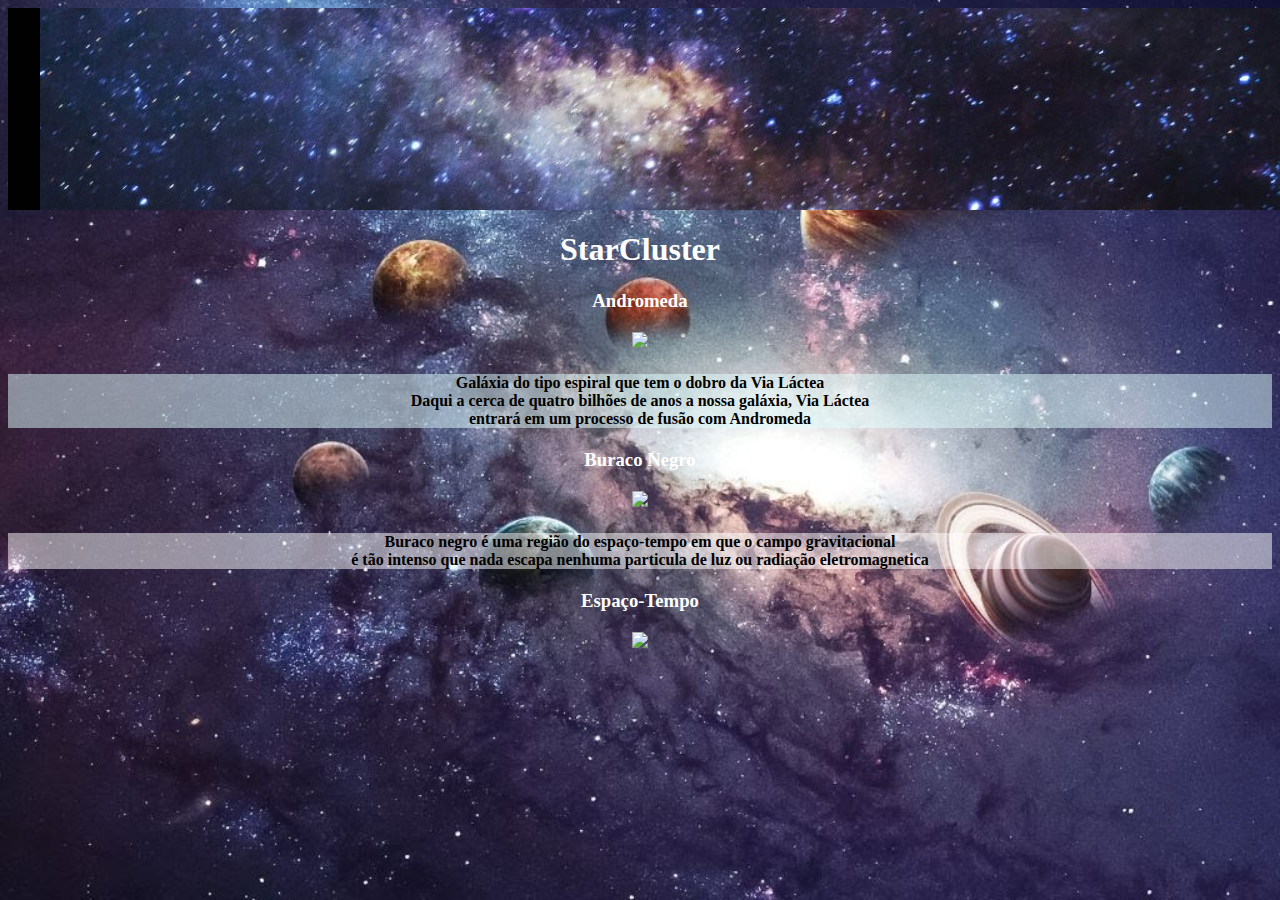
==== index.html @ d93ae9c5 "mudei banner e background e centralizei imagens" ====
<!DOCTYPE html>
<html lang="en">
<head>
    <meta charset="UTF-8">
    <meta http-equiv="X-UA-Compatible" content="IE=edge">
    <meta name="viewport" content="width=device-width, initial-scale=1.0">
    <title>Pleiades</title>
</head>
<body>
    
        <header class="cabecalho">
            <img class="logo" alt="logo" src="banner.jpg">
            <ul>
                <li><a class="menu" href="https://www.youtube.com">inicio</a></li>
                <li><a class="menu" href="https://pt.wikipedia.org/wiki/Rocinha">rocinha</a></li>
            </ul>
        </header>


    <link rel="stylesheet" href="style.css">
    
   
        <h1 class="sla">StarCluster</h1>
        
            <h3 class="sla">Andromeda </h3>
            <h3> <img src="https://static.wikia.nocookie.net/brawlhalla_gamepedia/images/5/53/AniAvatar_The_Cosmos.gif/revision/latest/scale-to-width-down/100?cb=20220119212652" width="200"> </h3>
            
           <h4 class="andromeda">Galáxia do tipo espiral que tem o dobro da Via Láctea<Br> Daqui a cerca de quatro bilhões de anos a nossa galáxia, Via Láctea<br>entrará em um processo de fusão com Andromeda </h4>
            
            <h3 class="sla">Buraco Negro
           <h3> <img src="https://static.wikia.nocookie.net/brawlhalla_gamepedia/images/f/f6/AniAvatar_Black_Hole.gif/revision/latest/scale-to-width-down/100?cb=20220119212559"width="200"> </h3>
             
            <h4 class="black-hole">Buraco negro é uma região do espaço-tempo em que o campo gravitacional<br>
           é tão intenso que nada escapa nenhuma particula de luz ou radiação eletromagnetica
            </h4>
            




             <h3  class="sla">Espaço-Tempo</h3>
            <h3><img src="https://static.wikia.nocookie.net/brawlhalla_gamepedia/images/b/b9/AniAvatar_Space-Time_Continuum.gif/revision/latest/scale-to-width-down/100?cb=20220119212618"width="200"> </h3>
        </body>
</html>
---- style.css ----
body {
    background: url(planetas.jpg);
    background-size: cover;
    background-repeat: attachement;
    background-attachment: fixed;

}

.menu {
    color: blue;

}

.cabecalho { 
align-items: center;
background-color: rgb(1, 1, 2); 
display: flex;
justify-content: space-between;
padding-left: 2rem;
padding-right: 2rem;

}

.sla{
    color:rgb(255, 255, 255);
          
      }
      
 .black-hole {
      background-color: rgb(255, 255, 255,0.5);
  }
  
 
      .andromeda{
          background-color: rgb(225, 255, 255,0.5);
      }


      .space-time {
        
        background-color: rgb(255, 255, 255,0.5);

      }


h3{

text-align: center;

}

h1{

 text-align: center;   

}

h4{

    text-align: center;   
}
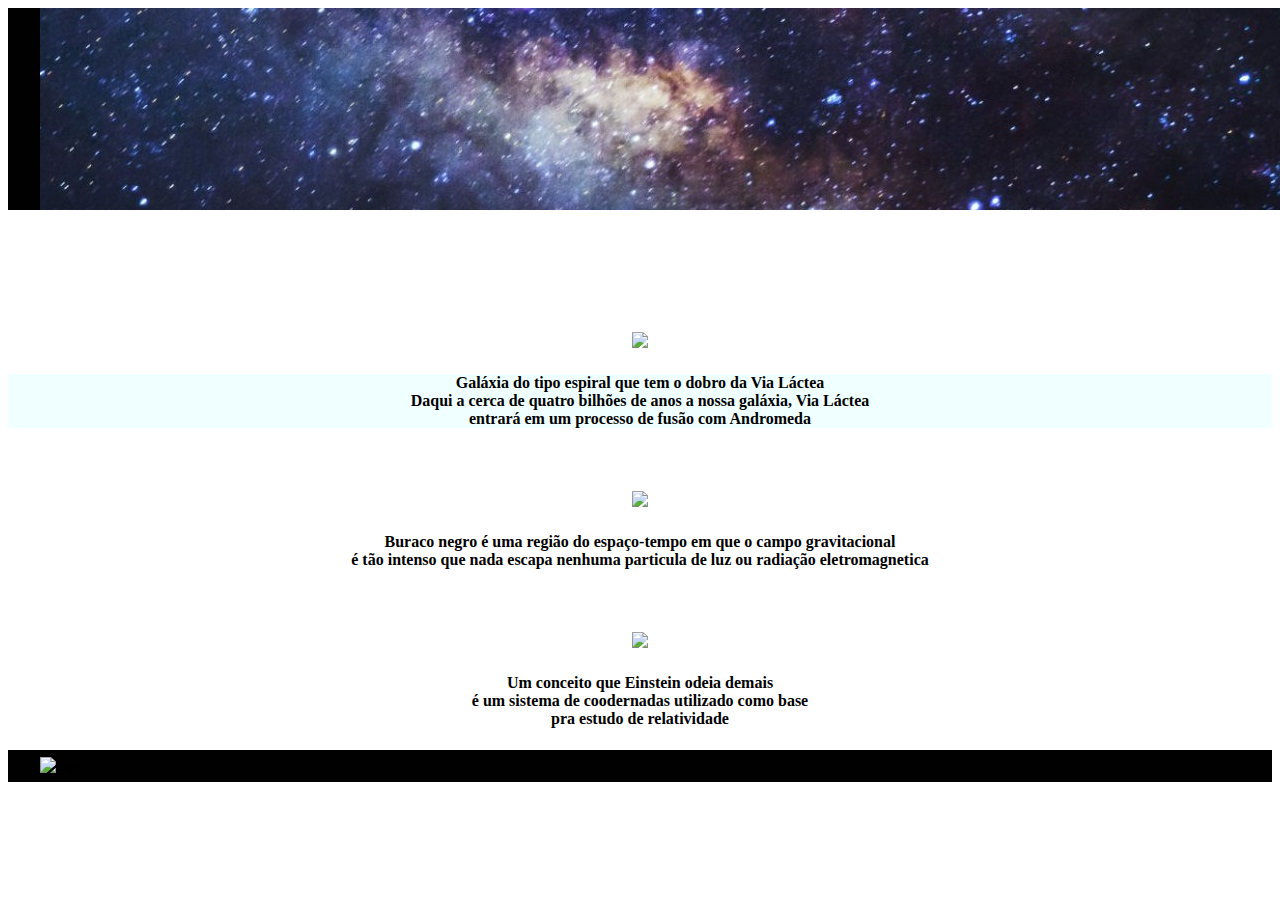
==== commit 1e001f0b: "att novinha" ====
--- a/index.html
+++ b/index.html
@@ -11,8 +11,8 @@
         <header class="cabecalho">
             <img class="logo" alt="logo" src="banner.jpg">
             <ul>
-                <li><a class="menu" href="https://www.youtube.com">inicio</a></li>
-                <li><a class="menu" href="https://pt.wikipedia.org/wiki/Rocinha">rocinha</a></li>
+                <li><a class="menu" href="index.html"> 😊-inicio</a></li>
+                <li><a class="menu" href="links.html"> 💻-Links</a></li>
             </ul>
         </header>
 
@@ -33,12 +33,17 @@
             <h4 class="black-hole">Buraco negro é uma região do espaço-tempo em que o campo gravitacional<br>
            é tão intenso que nada escapa nenhuma particula de luz ou radiação eletromagnetica
             </h4>
-            
+        
+             <h3  class="sla">Espaço-Tempo</h3>
+            <h3><img src="https://static.wikia.nocookie.net/brawlhalla_gamepedia/images/b/b9/AniAvatar_Space-Time_Continuum.gif/revision/latest/scale-to-width-down/100?cb=20220119212618"width="200"> </h3>
+            <h4 class="space-time">Um conceito que Einstein odeia demais<br>
+            é um sistema de coodernadas utilizado como base<br>
+            pra estudo de relatividade
+                </h4>
+        </body>
+</html>
 
 
-
-
-             <h3  class="sla">Espaço-Tempo</h3>
-            <h3><img src="https://static.wikia.nocookie.net/brawlhalla_gamepedia/images/b/b9/AniAvatar_Space-Time_Continuum.gif/revision/latest/scale-to-width-down/100?cb=20220119212618"width="200"> </h3>
-        </body>
-</html>+<footer class="pecalho">
+    <img class="logo" alt="logo" src="astronauta.jpg">
+    <ul>--- a/style.css
+++ b/style.css
@@ -1,5 +1,5 @@
 body {
-    background: url(planetas.jpg);
+    background: url(galaxia.jpeg);
     background-size: cover;
     background-repeat: attachement;
     background-attachment: fixed;
@@ -7,7 +7,7 @@
 }
 
 .menu {
-    color: blue;
+    color: rgb(218, 16, 16);
 
 }
 
@@ -60,6 +60,15 @@
     text-align: center;   
 }
 
+.pecalho { 
+    align-items: center;
+    background-color: rgb(1, 1, 2); 
+    display: flex;
+    justify-content: space-between;
+    padding-left: 2rem;
+    padding-right: 2rem;
 
 
 
+
+    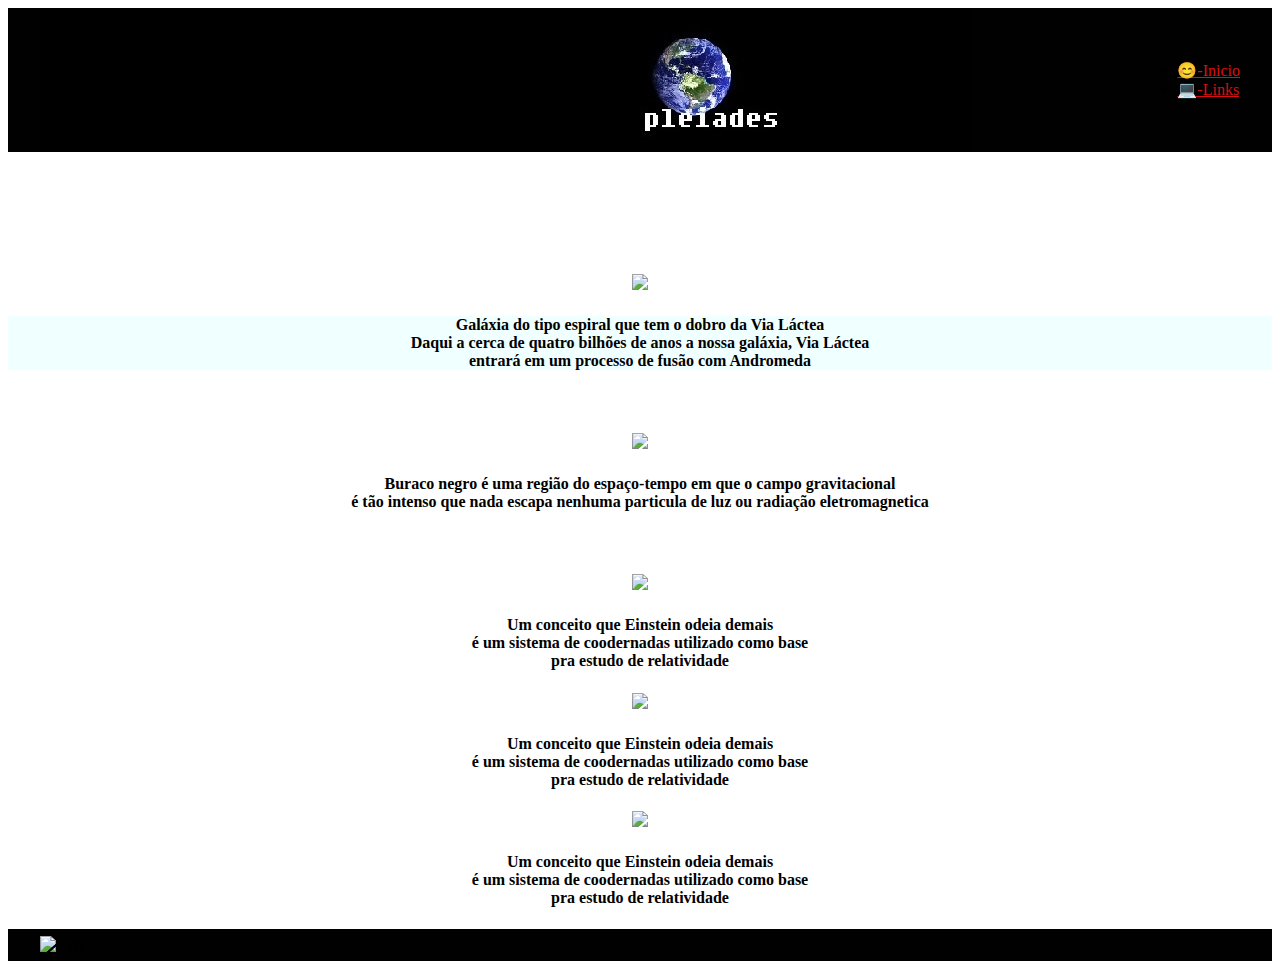
==== commit 6e395119: "att de cria" ====
--- a/index.html
+++ b/index.html
@@ -11,7 +11,7 @@
         <header class="cabecalho">
             <img class="logo" alt="logo" src="banner.jpg">
             <ul>
-                <li><a class="menu" href="index.html"> 😊-inicio</a></li>
+                <li><a class="menu" href="index.html"> 😊-Inicio</a></li>
                 <li><a class="menu" href="links.html"> 💻-Links</a></li>
             </ul>
         </header>
@@ -39,6 +39,20 @@
             <h4 class="space-time">Um conceito que Einstein odeia demais<br>
             é um sistema de coodernadas utilizado como base<br>
             pra estudo de relatividade
+
+            
+            <h3  class="sla"></h3>
+            <h3><img src="https://static.wikia.nocookie.net/brawlhalla_gamepedia/images/b/b9/AniAvatar_Space-Time_Continuum.gif/revision/latest/scale-to-width-down/100?cb=20220119212618"width="200"> </h3>
+            <h4 class="space-time">Um conceito que Einstein odeia demais<br>
+            é um sistema de coodernadas utilizado como base<br>
+            pra estudo de relatividade
+
+            <h3  class="sla"></h3>
+            <h3><img src="https://static.wikia.nocookie.net/brawlhalla_gamepedia/images/c/c6/AniAvatar_The_Superbot.gif/revision/latest/scale-to-width-down/100?cb=20220119212607  "width="200"> </h3>
+            <h4 class="space-time">Um conceito que Einstein odeia demais<br>
+            é um sistema de coodernadas utilizado como base<br>
+            pra estudo de relatividade
+
                 </h4>
         </body>
 </html>
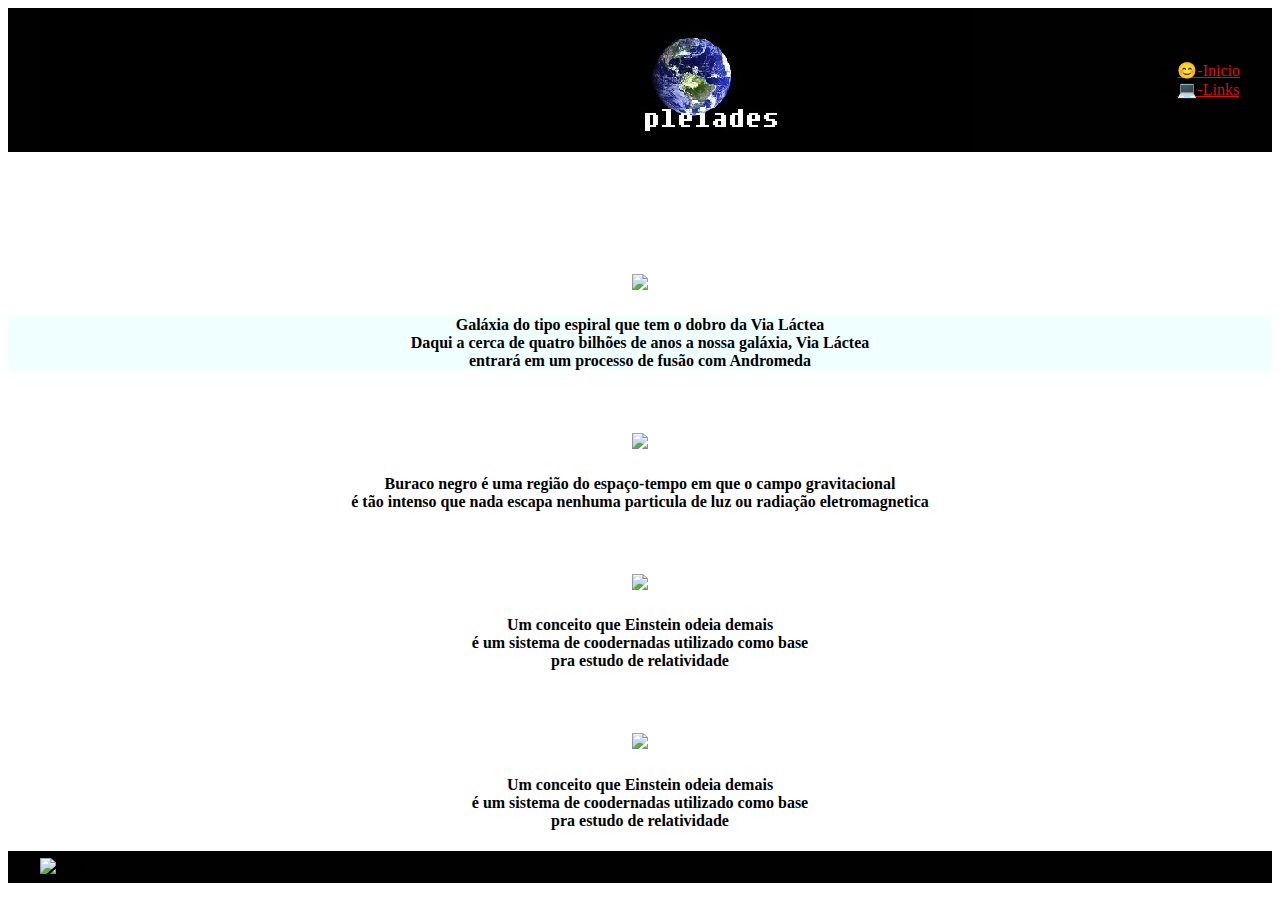
==== commit 78181c2d: "astronomia" ====
--- a/index.html
+++ b/index.html
@@ -40,14 +40,7 @@
             é um sistema de coodernadas utilizado como base<br>
             pra estudo de relatividade
 
-            
-            <h3  class="sla"></h3>
-            <h3><img src="https://static.wikia.nocookie.net/brawlhalla_gamepedia/images/b/b9/AniAvatar_Space-Time_Continuum.gif/revision/latest/scale-to-width-down/100?cb=20220119212618"width="200"> </h3>
-            <h4 class="space-time">Um conceito que Einstein odeia demais<br>
-            é um sistema de coodernadas utilizado como base<br>
-            pra estudo de relatividade
-
-            <h3  class="sla"></h3>
+            <h3  class="sla">Foguete</h3>
             <h3><img src="https://static.wikia.nocookie.net/brawlhalla_gamepedia/images/c/c6/AniAvatar_The_Superbot.gif/revision/latest/scale-to-width-down/100?cb=20220119212607  "width="200"> </h3>
             <h4 class="space-time">Um conceito que Einstein odeia demais<br>
             é um sistema de coodernadas utilizado como base<br>
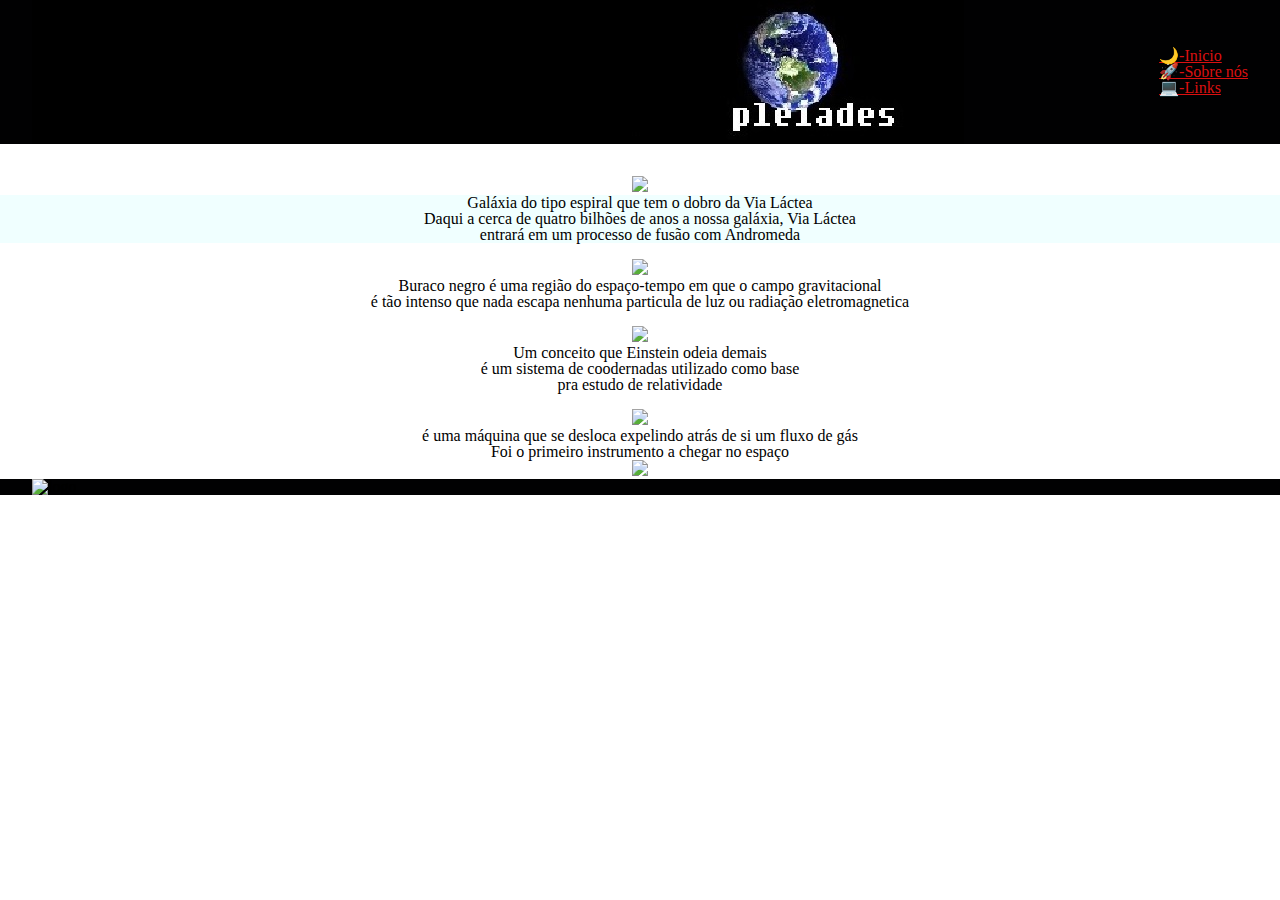
==== commit f772e620: "novas alterações" ====
--- a/index.html
+++ b/index.html
@@ -3,7 +3,8 @@
 <head>
     <meta charset="UTF-8">
     <meta http-equiv="X-UA-Compatible" content="IE=edge">
-    <meta name="viewport" content="width=device-width, initial-scale=1.0">
+    <meta name="viewport" content="width=device-width, initial-scale=1.0"> 
+    <link rel="stylesheet" href="reset.css">
     <title>Pleiades</title>
 </head>
 <body>
@@ -11,7 +12,8 @@
         <header class="cabecalho">
             <img class="logo" alt="logo" src="banner.jpg">
             <ul>
-                <li><a class="menu" href="index.html"> 😊-Inicio</a></li>
+                <li><a class="menu" href="index.html"> 🌙-Inicio</a></li>
+                <li><a class="menu" href="about.html">🚀-Sobre nós</a></li>
                 <li><a class="menu" href="links.html"> 💻-Links</a></li>
             </ul>
         </header>
@@ -20,14 +22,14 @@
     <link rel="stylesheet" href="style.css">
     
    
-        <h1 class="sla">StarCluster</h1>
+        <h1 class="sla"> 𒆜 StarCluster 𒆜</h1>
         
-            <h3 class="sla">Andromeda </h3>
+            <h3 class="sla">Andromeda</h3>
             <h3> <img src="https://static.wikia.nocookie.net/brawlhalla_gamepedia/images/5/53/AniAvatar_The_Cosmos.gif/revision/latest/scale-to-width-down/100?cb=20220119212652" width="200"> </h3>
             
            <h4 class="andromeda">Galáxia do tipo espiral que tem o dobro da Via Láctea<Br> Daqui a cerca de quatro bilhões de anos a nossa galáxia, Via Láctea<br>entrará em um processo de fusão com Andromeda </h4>
             
-            <h3 class="sla">Buraco Negro
+            <h3 class="sla">Buraco Negro</h3>
            <h3> <img src="https://static.wikia.nocookie.net/brawlhalla_gamepedia/images/f/f6/AniAvatar_Black_Hole.gif/revision/latest/scale-to-width-down/100?cb=20220119212559"width="200"> </h3>
              
             <h4 class="black-hole">Buraco negro é uma região do espaço-tempo em que o campo gravitacional<br>
@@ -42,9 +44,10 @@
 
             <h3  class="sla">Foguete</h3>
             <h3><img src="https://static.wikia.nocookie.net/brawlhalla_gamepedia/images/c/c6/AniAvatar_The_Superbot.gif/revision/latest/scale-to-width-down/100?cb=20220119212607  "width="200"> </h3>
-            <h4 class="space-time">Um conceito que Einstein odeia demais<br>
-            é um sistema de coodernadas utilizado como base<br>
-            pra estudo de relatividade
+            <h4 class="space-time">é uma máquina que se desloca expelindo atrás de si um fluxo de gás<br>
+            Foi o primeiro instrumento a chegar no espaço<br>
+            
+            <h3><img src="https://static.wikia.nocookie.net/brawlhalla_gamepedia/images/f/f1/AniAvatar_Starspeak_Butterscotch.gif/revision/latest/scale-to-width-down/100?cb=20220119212539"width="200"> </h3>
 
                 </h4>
         </body>
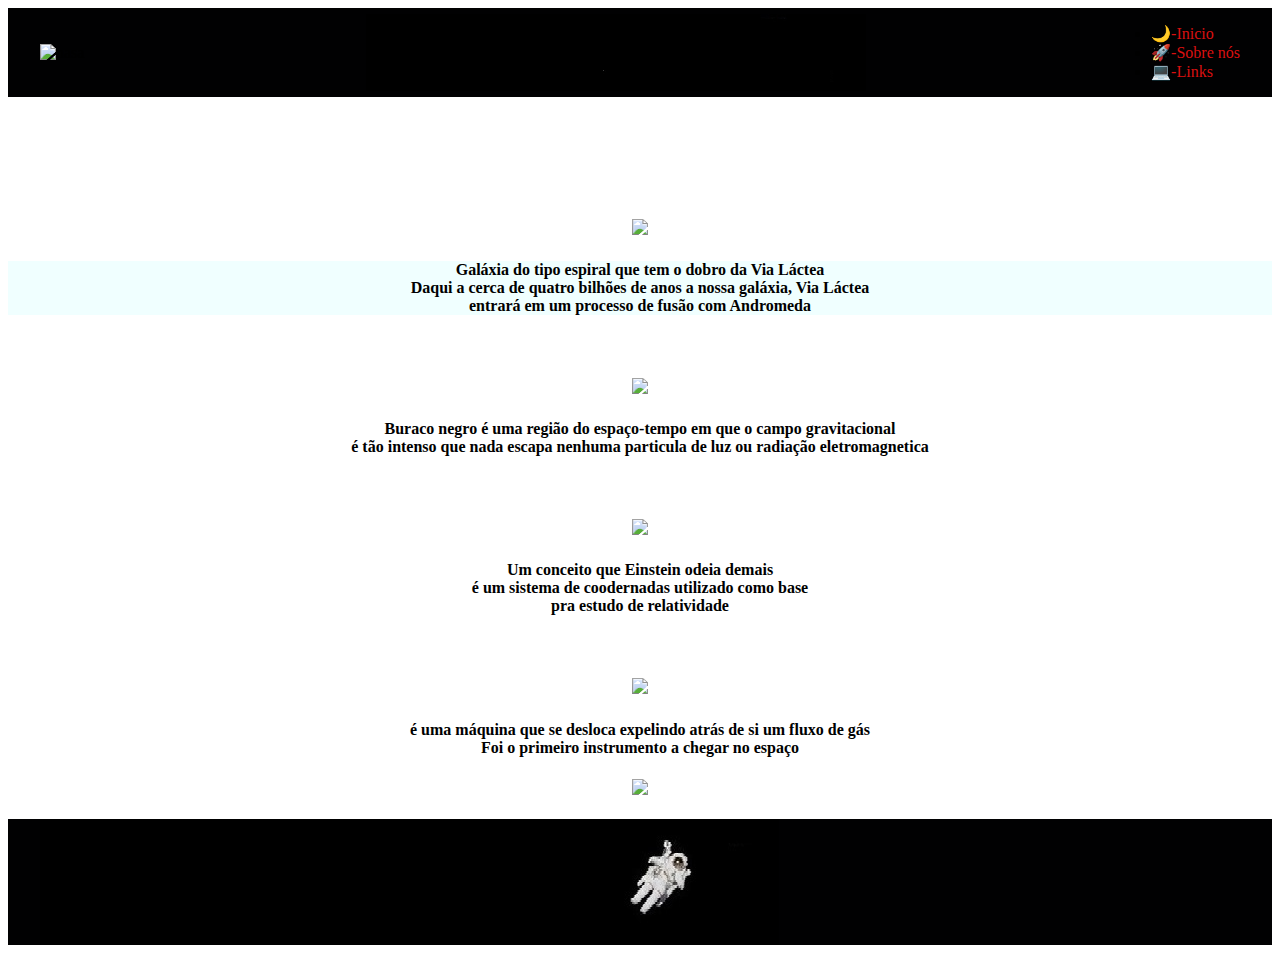
==== commit 8f4da8ef: "sem banner" ====
--- a/index.html
+++ b/index.html
@@ -4,13 +4,14 @@
     <meta charset="UTF-8">
     <meta http-equiv="X-UA-Compatible" content="IE=edge">
     <meta name="viewport" content="width=device-width, initial-scale=1.0"> 
-    <link rel="stylesheet" href="reset.css">
+    <link rel="stylesheet" href="style.css">
     <title>Pleiades</title>
 </head>
 <body>
     
         <header class="cabecalho">
-            <img class="logo" alt="logo" src="banner.jpg">
+            <img src="nasa.png" width="80" alt="nasa">
+            <img class="logo" alt="logo" width="500" src="banner.jpg">
             <ul>
                 <li><a class="menu" href="index.html"> 🌙-Inicio</a></li>
                 <li><a class="menu" href="about.html">🚀-Sobre nós</a></li>
@@ -47,6 +48,9 @@
             <h4 class="space-time">é uma máquina que se desloca expelindo atrás de si um fluxo de gás<br>
             Foi o primeiro instrumento a chegar no espaço<br>
             
+        
+
+            
             <h3><img src="https://static.wikia.nocookie.net/brawlhalla_gamepedia/images/f/f1/AniAvatar_Starspeak_Butterscotch.gif/revision/latest/scale-to-width-down/100?cb=20220119212539"width="200"> </h3>
 
                 </h4>
--- a/style.css
+++ b/style.css
@@ -1,5 +1,5 @@
 body {
-    background: url(galaxia.jpeg);
+    background: url(star.gif);
     background-size: cover;
     background-repeat: attachement;
     background-attachment: fixed;
@@ -8,6 +8,7 @@
 
 .menu {
     color: rgb(218, 16, 16);
+    text-decoration: none;
 
 }
 
@@ -22,6 +23,7 @@
 }
 
 .sla{
+    text-align: top;
     color:rgb(255, 255, 255);
           
       }
@@ -44,7 +46,7 @@
 
 
 h3{
-
+text-align: top;
 text-align: center;
 
 }
@@ -58,7 +60,9 @@
 h4{
 
     text-align: center;   
-}
+   
+   }
+
 
 .pecalho { 
     align-items: center;
@@ -68,7 +72,10 @@
     padding-left: 2rem;
     padding-right: 2rem;
 
+}
 
+.container {
+    display: flex;
+    align-items: center;
 
-
-    +}--- a/style.css
+++ b/style.css
@@ -1,5 +1,5 @@
 body {
-    background: url(galaxia.jpeg);
+    background: url(star.gif);
     background-size: cover;
     background-repeat: attachement;
     background-attachment: fixed;
@@ -8,6 +8,7 @@
 
 .menu {
     color: rgb(218, 16, 16);
+    text-decoration: none;
 
 }
 
@@ -22,6 +23,7 @@
 }
 
 .sla{
+    text-align: top;
     color:rgb(255, 255, 255);
           
       }
@@ -44,7 +46,7 @@
 
 
 h3{
-
+text-align: top;
 text-align: center;
 
 }
@@ -58,7 +60,9 @@
 h4{
 
     text-align: center;   
-}
+   
+   }
+
 
 .pecalho { 
     align-items: center;
@@ -68,7 +72,10 @@
     padding-left: 2rem;
     padding-right: 2rem;
 
+}
 
+.container {
+    display: flex;
+    align-items: center;
 
-
-    +}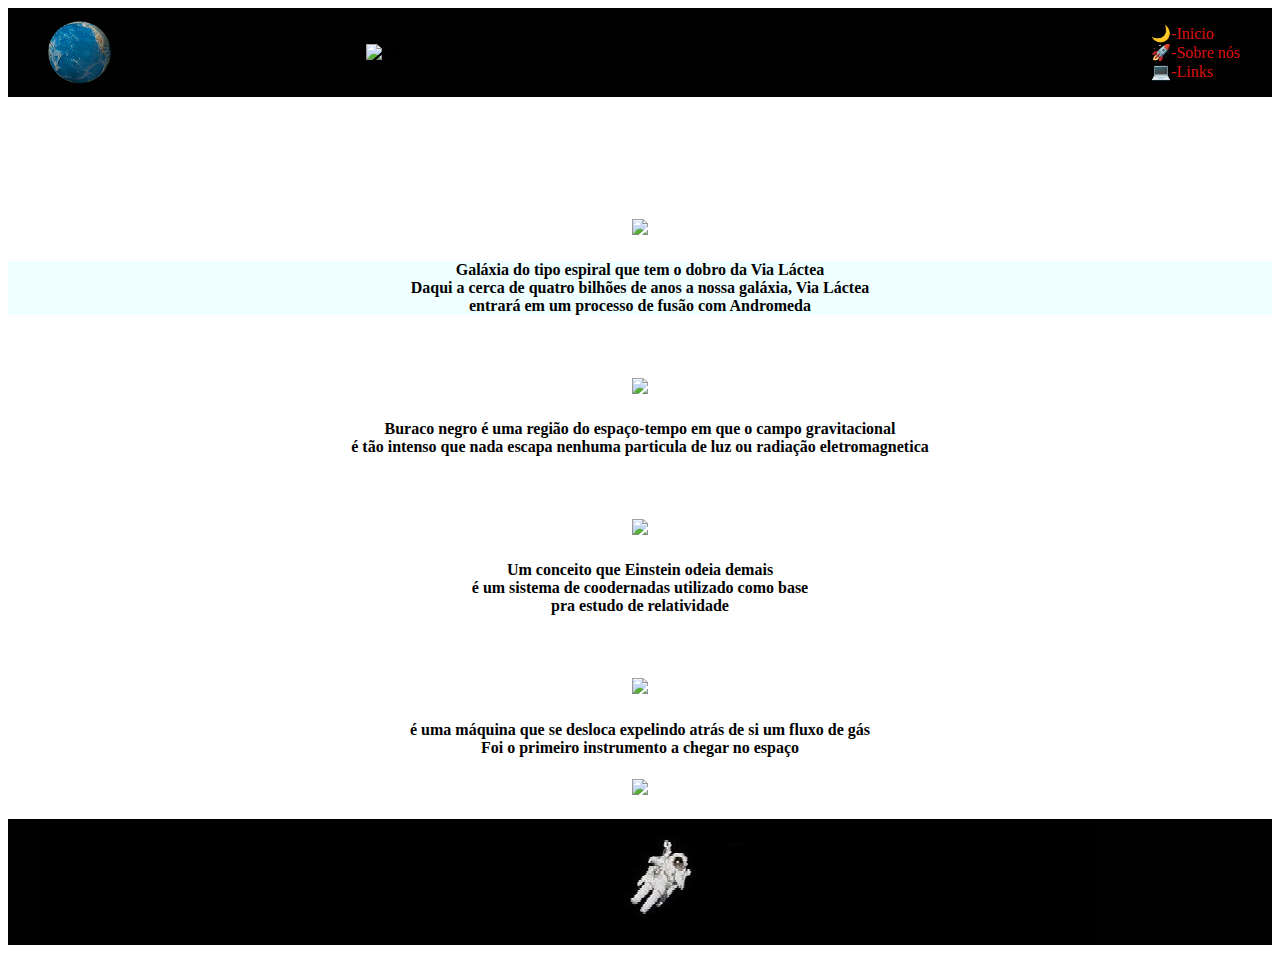
==== commit eebec566: "gifzin cria e banner" ====
--- a/index.html
+++ b/index.html
@@ -10,8 +10,8 @@
 <body>
     
         <header class="cabecalho">
-            <img src="nasa.png" width="80" alt="nasa">
-            <img class="logo" alt="logo" width="500" src="banner.jpg">
+            <img src="terra.gif" width="80" alt="nasa">
+            <img class="logo" alt="logo" width="500" src="banner.png">
             <ul>
                 <li><a class="menu" href="index.html"> 🌙-Inicio</a></li>
                 <li><a class="menu" href="about.html">🚀-Sobre nós</a></li>
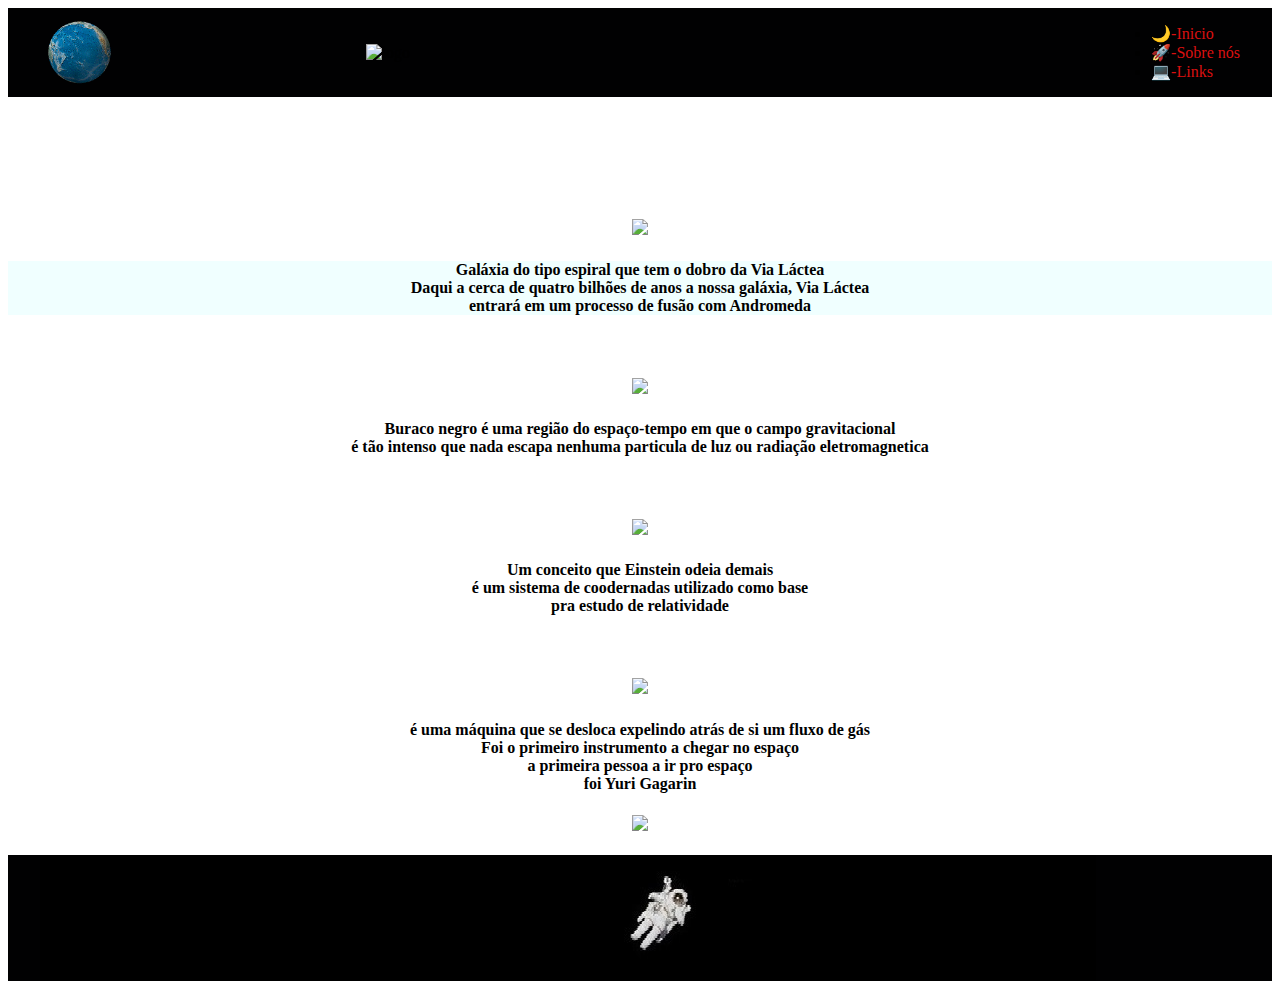
==== commit 574c8ee5: "acho q terminei o site" ====
--- a/index.html
+++ b/index.html
@@ -46,10 +46,8 @@
             <h3  class="sla">Foguete</h3>
             <h3><img src="https://static.wikia.nocookie.net/brawlhalla_gamepedia/images/c/c6/AniAvatar_The_Superbot.gif/revision/latest/scale-to-width-down/100?cb=20220119212607  "width="200"> </h3>
             <h4 class="space-time">é uma máquina que se desloca expelindo atrás de si um fluxo de gás<br>
-            Foi o primeiro instrumento a chegar no espaço<br>
+            Foi o primeiro instrumento a chegar no espaço<br>a primeira pessoa a ir pro espaço<Br>foi Yuri Gagarin
             
-        
-
             
             <h3><img src="https://static.wikia.nocookie.net/brawlhalla_gamepedia/images/f/f1/AniAvatar_Starspeak_Butterscotch.gif/revision/latest/scale-to-width-down/100?cb=20220119212539"width="200"> </h3>
 
